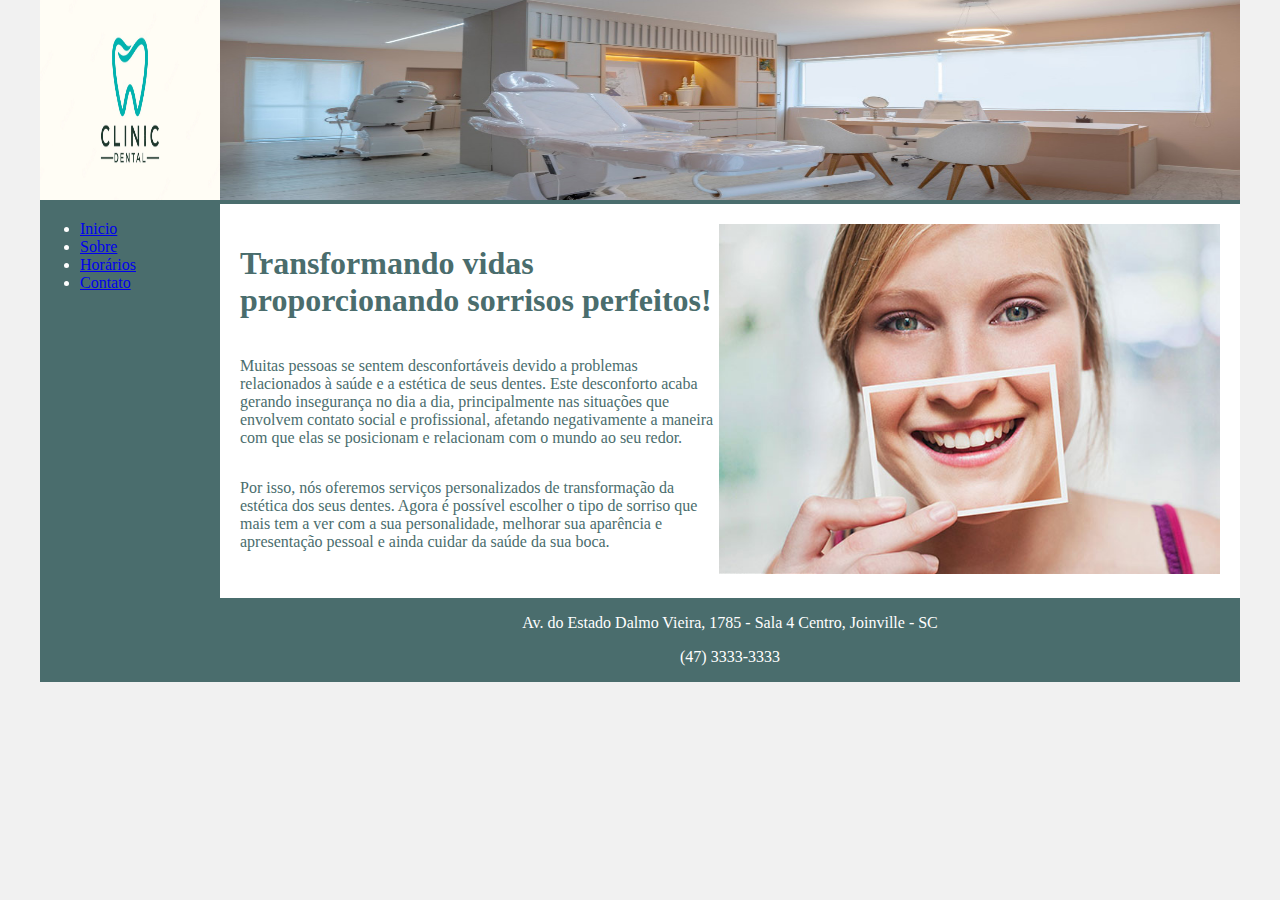
==== site/contato.html @ e71dc438 "contatos" ====
<!DOCTYPE html>
<html lang="en">
  <head>
    <meta charset="UTF-8" />
    <meta http-equiv="X-UA-Compatible" content="IE=edge" />
    <meta name="viewport" content="width=device-width, initial-scale=1.0" />
    <title>Clinica Odontológica</title>
    <link rel="stylesheet" href="style.css" />
  </head>
  <body>
    <div class="wrapper">
      <div class="menu">
        <img src="/site/img/SITELOGO.PNG" width=100% height="200px">

        <ul>  
          <li><a href="/site/index.html">Inicio</a></li>
          <li><a href="/site/sobre.html">Sobre</a></li>
          <li><a href="/site/horario.html">Horários</a></li>
          <li><a href="/site/contato.html">Contato</a></li>
        </ul>
      </div>
      <div class="main">
        <div class="header">
          <img src="/site/img/site3.png", width=100% height="200px">
        </div>
        <div class="content">
          <div class="content-text">
            <h1>Transformando vidas
              proporcionando sorrisos perfeitos!</h1>
              <p>Muitas pessoas se sentem desconfortáveis devido a problemas relacionados à saúde e a estética de seus dentes. Este desconforto acaba gerando insegurança no dia a dia, principalmente nas situações que envolvem contato social e profissional, afetando negativamente a maneira com que elas se posicionam e relacionam com o mundo ao seu redor.</p>
              <p>Por isso, nós oferemos serviços personalizados de transformação da estética dos seus dentes. Agora é possível escolher o tipo de sorriso que mais tem a ver com a sua personalidade, melhorar sua aparência e apresentação pessoal e ainda cuidar da saúde da sua boca.</p>
          </div>
          <div class="content-image">
            <IMG src="/site/img/sorriso.PNG", width=100% height="350px">
          </div>
          
        </div>
        <div class="footer">
          <p>Av. do Estado Dalmo Vieira, 1785 - Sala 4
            Centro, Joinville - SC</p>
            <p>(47) 3333-3333</p>
        </div>
      </div>
    </div>
  </body>
</html>
---- site/style.css ----
html,
body {
  margin: 0;
}
body {
  background-color: #f1f1f1;
  display: flex;
  justify-content: center;
}

.wrapper {
  width: 1200px;
  display: flex;
  margin: 0 auto;
  background-color: #4a6d6d;;
  color: #4a6d6d;
}

.main {
  display: flex;
  flex-flow: column;
  width: 85%;
}
.menu {
  width: 15%;
  background-color: #4a6d6d;
  color: white;
  list-style-type: none;
}
.header {
  background-color: #4a6d6d;;
  min-height: 150px;
}
.content {
  background-color: white;
  min-height: 200px;
  padding: 20px;
  display: flex;
  flex-direction: row;

}
.content-text {
  display: flex;
  flex-direction: column;
  width: 50%;
  align-items: center;
}

.footer {
  background-color: #4a6d6d;
  min-height: 50px;
  color: white;
  text-align: center;
}
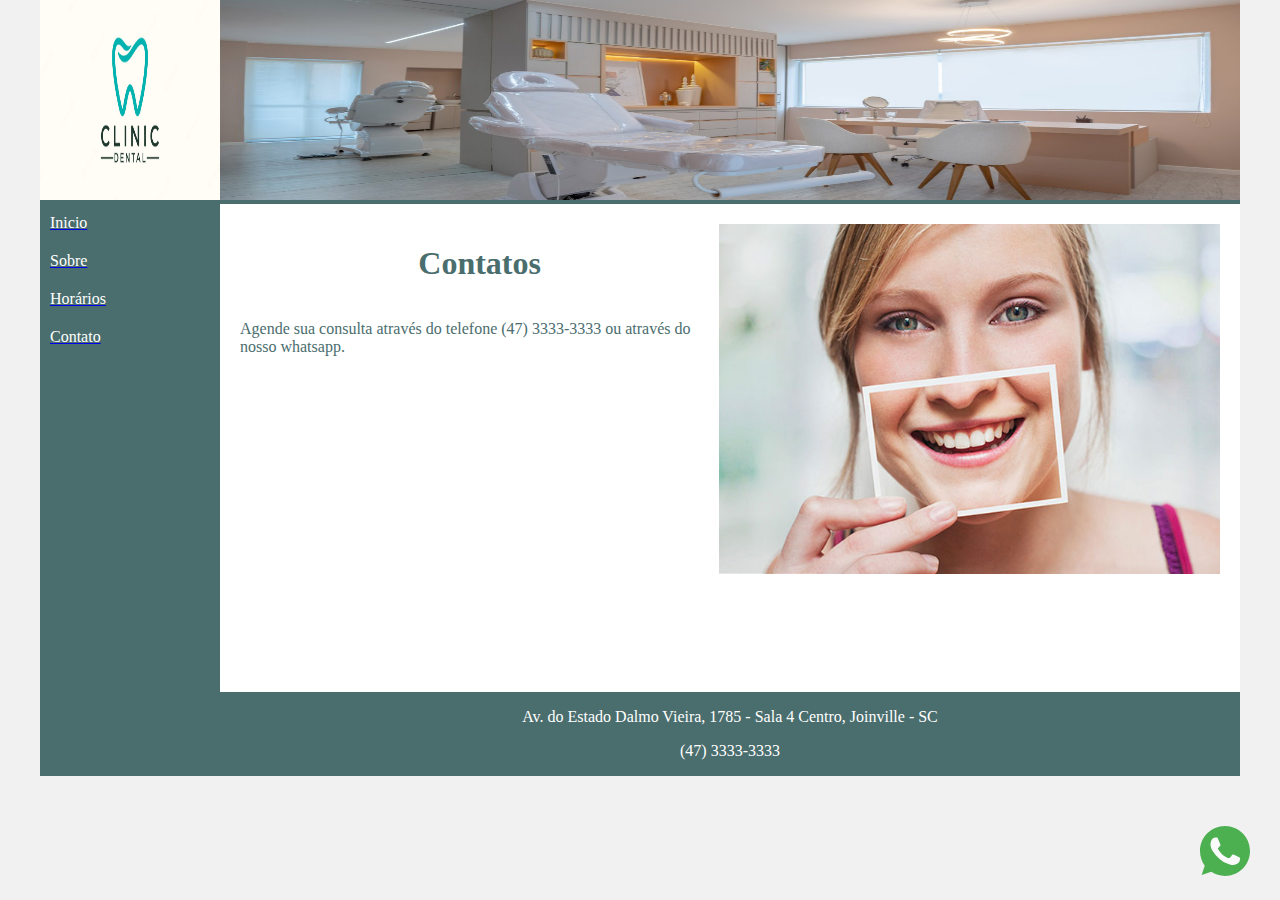
==== commit 130f07b8: "iframe" ====
--- a/site/contato.html
+++ b/site/contato.html
@@ -10,35 +10,84 @@
   <body>
     <div class="wrapper">
       <div class="menu">
-        <img src="/site/img/SITELOGO.PNG" width=100% height="200px">
+        <img src="/site/img/SITELOGO.PNG" width="100%" height="200px" />
 
-        <ul>  
-          <li><a href="/site/index.html">Inicio</a></li>
-          <li><a href="/site/sobre.html">Sobre</a></li>
-          <li><a href="/site/horario.html">Horários</a></li>
-          <li><a href="/site/contato.html">Contato</a></li>
+        <ul class="itens">
+          <li>
+            <a href="/site/index.html"
+              ><span style="color: white">Inicio</span></a
+            >
+          </li>
+          <li>
+            <a href="/site/sobre.html"
+              ><span style="color: white">Sobre</span></a
+            >
+          </li>
+          <li>
+            <a href="/site/horario.html"
+              ><span style="color: white">Horários</span></a
+            >
+          </li>
+          <li>
+            <a href="/site/contato.html"
+              ><span style="color: white">Contato</span></a
+            >
+          </li>
         </ul>
       </div>
       <div class="main">
         <div class="header">
-          <img src="/site/img/site3.png", width=100% height="200px">
+          <img src="/site/img/site3.png" , width="100%" height="200px" />
         </div>
         <div class="content">
           <div class="content-text">
-            <h1>Transformando vidas
-              proporcionando sorrisos perfeitos!</h1>
-              <p>Muitas pessoas se sentem desconfortáveis devido a problemas relacionados à saúde e a estética de seus dentes. Este desconforto acaba gerando insegurança no dia a dia, principalmente nas situações que envolvem contato social e profissional, afetando negativamente a maneira com que elas se posicionam e relacionam com o mundo ao seu redor.</p>
-              <p>Por isso, nós oferemos serviços personalizados de transformação da estética dos seus dentes. Agora é possível escolher o tipo de sorriso que mais tem a ver com a sua personalidade, melhorar sua aparência e apresentação pessoal e ainda cuidar da saúde da sua boca.</p>
+            <h1>Contatos</h1>
+            <p>
+              Agende sua consulta através do telefone (47) 3333-3333 ou através
+              do nosso whatsapp.
+            </p>
+            <a
+              href="https://api.whatsapp.com/send?phone=5519999999999&text=Texto%20aqui"
+              target="_blank"
+              style="position: fixed; bottom: 20px; right: 30px"
+              ><svg
+                enable-background="new 0 0 512 512"
+                width="50"
+                height="50"
+                version="1.1"
+                viewBox="0 0 512 512"
+                xml:space="preserve"
+                xmlns="http://www.w3.org/2000/svg"
+              >
+                <path
+                  d="M256.064,0h-0.128l0,0C114.784,0,0,114.816,0,256c0,56,18.048,107.904,48.736,150.048l-31.904,95.104  l98.4-31.456C155.712,496.512,204,512,256.064,512C397.216,512,512,397.152,512,256S397.216,0,256.064,0z"
+                  fill="#4CAF50"
+                />
+                <path
+                  d="m405.02 361.5c-6.176 17.44-30.688 31.904-50.24 36.128-13.376 2.848-30.848 5.12-89.664-19.264-75.232-31.168-123.68-107.62-127.46-112.58-3.616-4.96-30.4-40.48-30.4-77.216s18.656-54.624 26.176-62.304c6.176-6.304 16.384-9.184 26.176-9.184 3.168 0 6.016 0.16 8.576 0.288 7.52 0.32 11.296 0.768 16.256 12.64 6.176 14.88 21.216 51.616 23.008 55.392 1.824 3.776 3.648 8.896 1.088 13.856-2.4 5.12-4.512 7.392-8.288 11.744s-7.36 7.68-11.136 12.352c-3.456 4.064-7.36 8.416-3.008 15.936 4.352 7.36 19.392 31.904 41.536 51.616 28.576 25.44 51.744 33.568 60.032 37.024 6.176 2.56 13.536 1.952 18.048-2.848 5.728-6.176 12.8-16.416 20-26.496 5.12-7.232 11.584-8.128 18.368-5.568 6.912 2.4 43.488 20.48 51.008 24.224 7.52 3.776 12.48 5.568 14.304 8.736 1.792 3.168 1.792 18.048-4.384 35.52z"
+                  fill="#FAFAFA"
+                />
+              </svg>
+            </a>
+            <iframe
+              src="https://www.google.com/maps/embed?pb=!1m18!1m12!1m3!1d3555.7938396470718!2d-48.63881730000001!3d-26.973427199999996!2m3!1f0!2f0!3f0!3m2!1i1024!2i768!4f13.1!3m3!1m2!1s0x94d8c9f7df9e7bd1%3A0x14ac3e9e202a62e!2sAv.%20do%20Estado%20Dalmo%20Vieira%2C%201785%20-%20Centro%2C%20Balne%C3%A1rio%20Cambori%C3%BA%20-%20SC%2C%2088331-150!5e0!3m2!1spt-BR!2sbr!4v1666832580871!5m2!1spt-BR!2sbr"
+              width="400"
+              height="300"
+              style="border: 0"
+              allowfullscreen=""
+              loading="lazy"
+              referrerpolicy="no-referrer-when-downgrade"
+            ></iframe>
           </div>
           <div class="content-image">
-            <IMG src="/site/img/sorriso.PNG", width=100% height="350px">
+            <img src="/site/img/sorriso.PNG" , width="100%" height="350px" />
           </div>
-          
         </div>
         <div class="footer">
-          <p>Av. do Estado Dalmo Vieira, 1785 - Sala 4
-            Centro, Joinville - SC</p>
-            <p>(47) 3333-3333</p>
+          <p>
+            Av. do Estado Dalmo Vieira, 1785 - Sala 4 Centro, Joinville - SC
+          </p>
+          <p>(47) 3333-3333</p>
         </div>
       </div>
     </div>
--- a/site/style.css
+++ b/site/style.css
@@ -6,6 +6,18 @@
   background-color: #f1f1f1;
   display: flex;
   justify-content: center;
+}
+
+.itens {
+  list-style-type: none;
+  text-decoration: none;
+  padding: 0;
+  margin: 0;
+}
+
+.itens > li {
+  padding:10px;
+
 }
 
 .wrapper {
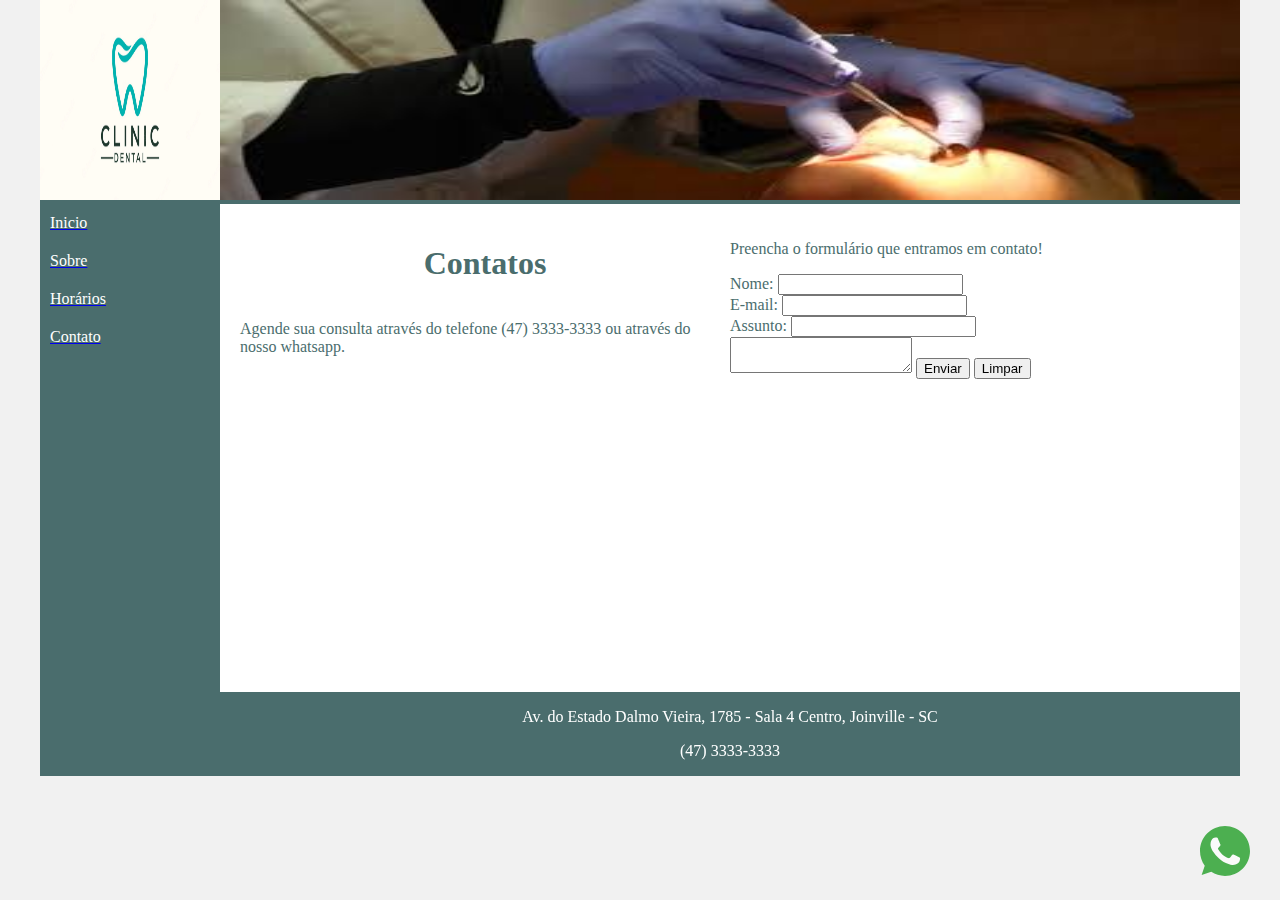
==== commit 6f549861: "site" ====
--- a/site/contato.html
+++ b/site/contato.html
@@ -37,7 +37,7 @@
       </div>
       <div class="main">
         <div class="header">
-          <img src="/site/img/site3.png" , width="100%" height="200px" />
+          <img src="/site/img/dente2.png" , width="100%" height="200px" />
         </div>
         <div class="content">
           <div class="content-text">
@@ -80,7 +80,15 @@
             ></iframe>
           </div>
           <div class="content-image">
-            <img src="/site/img/sorriso.PNG" , width="100%" height="350px" />
+            <p>Preencha o formulário que entramos em contato!</p>
+            <form name="signup" autocomplete="off">
+              Nome: <input type="text" name="name"/><br>
+              E-mail: <input type="email" name="email"/><br>
+              Assunto: <input type="text" name="assunto"/><br>
+              <textarea name="message"></textarea>
+              <button type="submit">Enviar</button>
+              <button type="reset">Limpar</button>
+            </form>
           </div>
         </div>
         <div class="footer">
--- a/site/style.css
+++ b/site/style.css
@@ -58,6 +58,14 @@
   align-items: center;
 }
 
+#form {
+  padding-top: 10px;
+  padding-left: 10px;
+  position:absolute;
+  left:19px;
+  margin-right:5px;
+}
+
 .footer {
   background-color: #4a6d6d;
   min-height: 50px;
